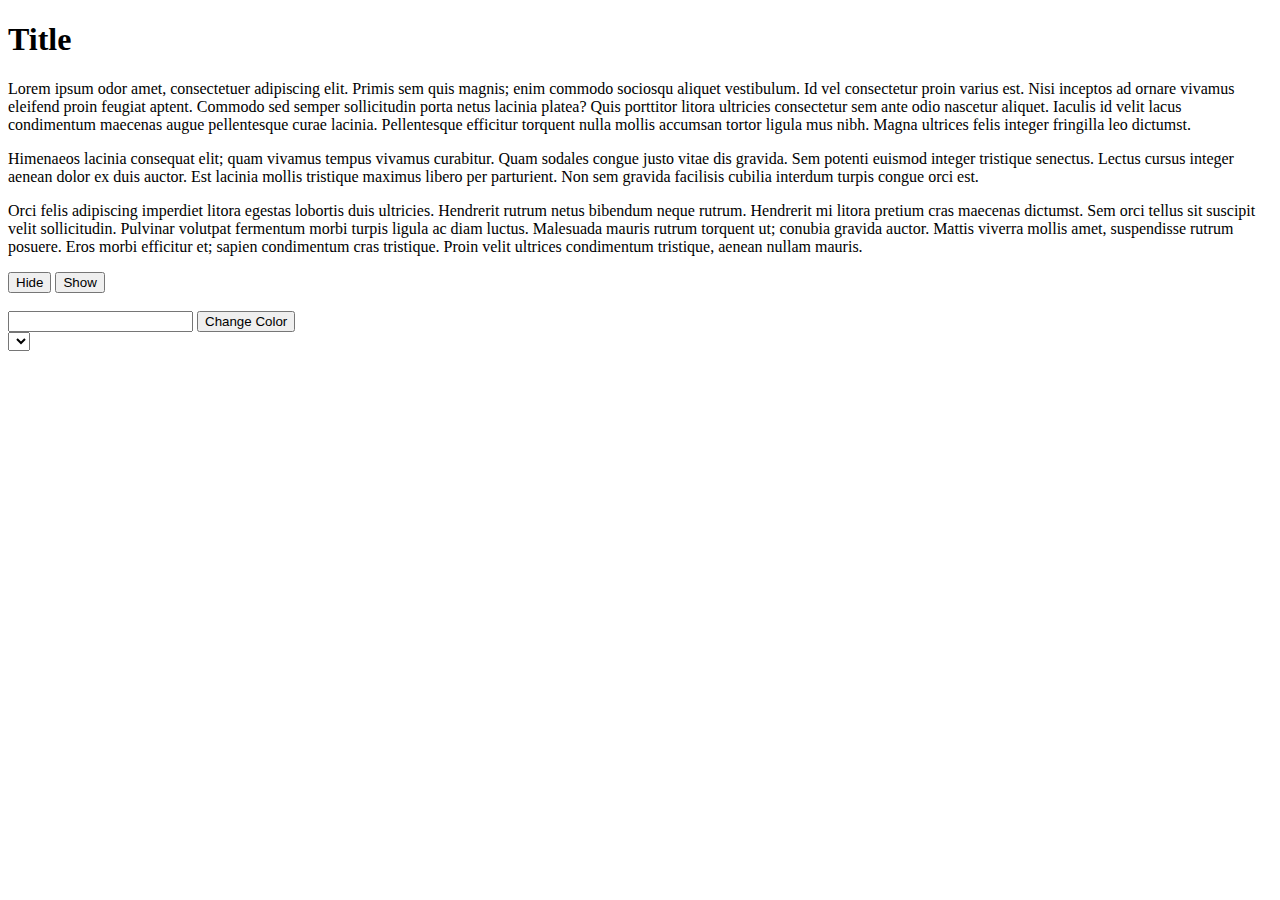
==== ArrowFunctionsAndMoreInteractivity/index.html @ ec43781d "Finished first two sections of the assignment" ====
<!DOCTYPE html>
<html lang="en">
<meta charset="UTF-8">
<title>Page Title</title>
<meta name="viewport" content="width=device-width,initial-scale=1">
<link rel="stylesheet" href="">

<body>


<div>
 <h1>Title</h1>
 <p>Lorem ipsum odor amet, consectetuer adipiscing elit. Primis sem quis magnis; enim commodo sociosqu aliquet vestibulum. Id vel consectetur proin varius est. Nisi inceptos ad ornare vivamus eleifend proin feugiat aptent. Commodo sed semper sollicitudin porta netus lacinia platea? Quis porttitor litora ultricies consectetur sem ante odio nascetur aliquet. Iaculis id velit lacus condimentum maecenas augue pellentesque curae lacinia. Pellentesque efficitur torquent nulla mollis accumsan tortor ligula mus nibh. Magna ultrices felis integer fringilla leo dictumst.</p>
 <p id="2ndpg">Himenaeos lacinia consequat elit; quam vivamus tempus vivamus curabitur. Quam sodales congue justo vitae dis gravida. Sem potenti euismod integer tristique senectus. Lectus cursus integer aenean dolor ex duis auctor. Est lacinia mollis tristique maximus libero per parturient. Non sem gravida facilisis cubilia interdum turpis congue orci est. </p>
 <p id="3rdpg">Orci felis adipiscing imperdiet litora egestas lobortis duis ultricies. Hendrerit rutrum netus bibendum neque rutrum. Hendrerit mi litora pretium cras maecenas dictumst. Sem orci tellus sit suscipit velit sollicitudin. Pulvinar volutpat fermentum morbi turpis ligula ac diam luctus. Malesuada mauris rutrum torquent ut; conubia gravida auctor. Mattis viverra mollis amet, suspendisse rutrum posuere. Eros morbi efficitur et; sapien condimentum cras tristique. Proin velit ultrices condimentum tristique, aenean nullam mauris. </p>
</div>

<button id="btn-hide">Hide</button>
<button id="btn-show">Show</button>
<br><br>
<input type="text" id="txt-color" name="txt">
<button id ="btn-change-color">Change Color</button>
<br>
<select name="options" id="dropdown">
    <option value ="Square"></option>
    <option value="Triangle"></option>
    <option Value="Circle"></option>
</select>
<div></div>

<script src="./Scripts/apps.js"></script>
</body>
</html>
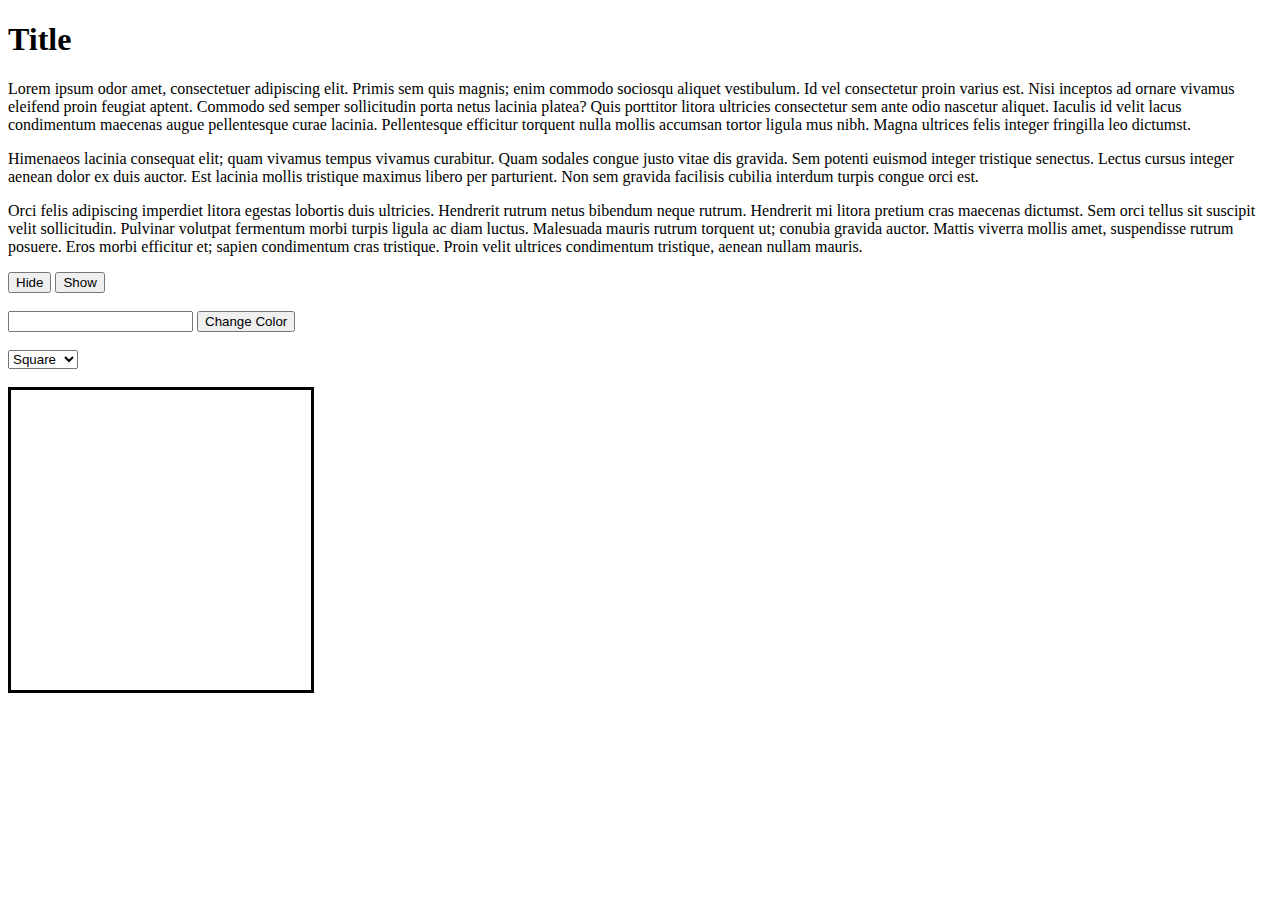
==== commit ad96f863: "finished 2 more sections of the assignment" ====
--- a/ArrowFunctionsAndMoreInteractivity/index.html
+++ b/ArrowFunctionsAndMoreInteractivity/index.html
@@ -21,12 +21,15 @@
 <input type="text" id="txt-color" name="txt">
 <button id ="btn-change-color">Change Color</button>
 <br>
+<br>
 <select name="options" id="dropdown">
-    <option value ="Square"></option>
-    <option value="Triangle"></option>
-    <option Value="Circle"></option>
+    <option value ="Square">Square</option>
+    <option value="Triangle">Triangle</option>
+    <option Value="Circle">Circle</option>
 </select>
-<div></div>
+<br>
+<br>
+<div style="height:300px; width:300px;border:solid" id="shapes"></div>
 
 <script src="./Scripts/apps.js"></script>
 </body>
